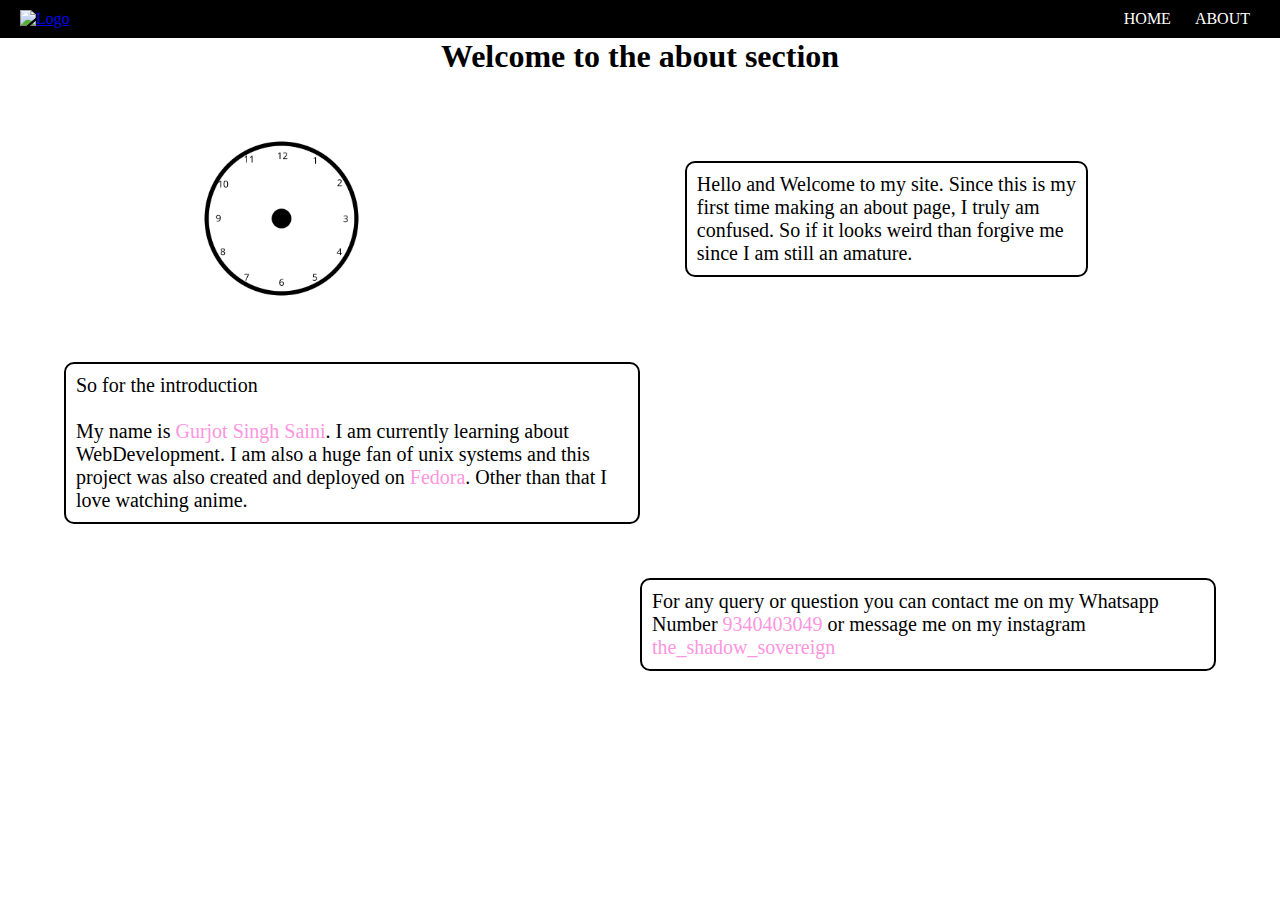
==== about.html @ f788cfe5 "Added about.html pade" ====
<!DOCTYPE html>
<html lang="en">

<head>
    <meta charset="UTF-8">
    <meta http-equiv="X-UA-Compatible" content="IE=edge">
    <meta name="viewport" content="width=device-width, initial-scale=1.0">
    <link rel="stylesheet" href="style.css">
    <title>CombinedTime</title>
</head>

<body>
    <nav>
        <a href="index.html" target="_blank"><img
                src="https://external-content.duckduckgo.com/iu/?u=https%3A%2F%2Fwallpapercave.com%2Fwp%2Fwp2610997.jpg&f=1&nofb=1&ipt=8f69c13049d896f33215d6b00dc3e44f97cc4331d271c94834c9e07cd31260e4&ipo=images"
                alt="Logo" class="logo"></a>

        <ul>
            <li><a href="index.html" target="_blank">HOME</a></li>
            <li><a href="about.html" target="_blank">ABOUT</a></li>
        </ul>
    </nav>

    <h1>Welcome to the about section</h1>

    <br><br><br>

    <main>
        <div class="myInfo1">
            <img src="clock.png" alt="clock">
            <p>Hello and Welcome to my site. Since this is my first time making an about page, I truly am confused. So if it looks weird than forgive me since I am still an amature.</p>
        </div>
        <br><br><br>
        <div class="myInfo2">
            <p>So for the introduction</p>
            <br>
            <p>My name is <span>Gurjot Singh Saini</span>. I am currently learning about WebDevelopment. I am also a huge fan of unix systems and this project was also created and deployed on <span>Fedora</span>. Other than that I love watching anime.</p>
        </div>
        <br><br><br>
        <div class="myInfo3">
            <p>For any query or question you can contact me on my Whatsapp Number <span><a href="tel:9340403049">9340403049</a></span> or message me on my instagram <span><a href="https://www.instagram.com/the_shadow_sovereign/">the_shadow_sovereign</a></span></p>
        </div>
    </main>
</body>

</html>
---- style.css ----
*{
    margin: 0;
    padding:0;
    box-sizing: border-box;
}
nav{
    width: 100%;
    display: flex;
    justify-content: space-between;
    align-items: center;
    background-color: black;
}
nav ul{
    list-style-type: none;
    margin-right: 20px;
}
nav ul li{
    display: inline-block;
    padding: 10px;
}
nav ul li a{
    color: white;
    text-decoration: none;
    transition: all .3s ease-in;
}
nav ul li a:hover{
    color: #fd96de;
    font-size: 20px;
}
.logo{
    width: 10vw;
    margin-left: 20px;
}
h1{
    text-align: center;
}
h2{
    margin: 20px;
}
.clockContainer{
    width: 25vw;
    height: 25vw;
    margin: auto;
    background: url('./clock.png') no-repeat;
    background-size: 100%;
    position: relative;
}
.hour, .min, .sec{
    background-color: black;
    border-radius: 20px;
    transform-origin: bottom;
}
.hour{
    width: 4%;
    height: 30%;
    position: absolute;
    left: 47.85%;
    top: 20%;
}
.min{
    width: 3%;
    height: 35%;
    position: absolute;
    left: 48.35%;
    top: 16%;
}
.sec{
    width: 2%;
    height: 40%;
    position: absolute;
    left: 48.7%;
    top: 10%;
}

/* For Tic Tac Toe game */
.gameInfo{
    text-align: center;
}
#reset{
    width:10%;
    height: 20%;
    background-color: cadetblue;
    color: white;
    padding: 0px;
    transition: all .5s ease-in-out;
    cursor: pointer;
}
#reset:hover{
    padding: 5px;
}
.gameContainer{
    display: grid;
    grid-template-columns: repeat(3, 130px);
    grid-template-rows: repeat(3, 130px);
    justify-content: center;
}
.box{
    display: flex;
    justify-content: center;
    align-items: center;
    border: 2px solid black;
    border-radius: 10px;
    cursor: pointer;
    font-size: 60px;
    transition: all .5s ease-in;
}
.box:hover{
    background-color: #fd96de;
}
.bt{
    border-top: none;
}
.bb{
    border-bottom: none;
}
.bl{
    border-left: none;
}
.br{
    border-right: none;
}
.gameResult{
    text-align: center;
    font-size: 20px;
}
footer{
    display: flex;
    justify-content: center;
    align-items: center;
    width: 100%;
    height: 10vh;
    background-color: black;
    text-align: center;
    color: white;
}
footer a{
    color:#fd96de;
    text-decoration: none;
}
/* This part is for the about page */
.myInfo1{
    display: flex;
    justify-content: space-between;
    align-items: center;
    width: 70%;
    margin: auto;
}
.myInfo1 img{
    width: 20%;
}
.myInfo1 p{
    width: 45%;
    font-size: 20px;
    padding: 10px;
    border: 2px solid black;
    border-radius: 10px;
}
.myInfo2{
    width: 45%;
    font-size: 20px;
    padding: 10px;
    border: 2px solid black;
    border-radius: 10px;
    margin-left: 5%;
}
.myInfo3{
    width: 45%;
    font-size: 20px;
    padding: 10px;
    border: 2px solid black;
    border-radius: 10px;
    margin-left: 50%;
}
span{
    color: #fd96de;
}
span a{
    color: #fd96de;
    text-decoration: none;
}
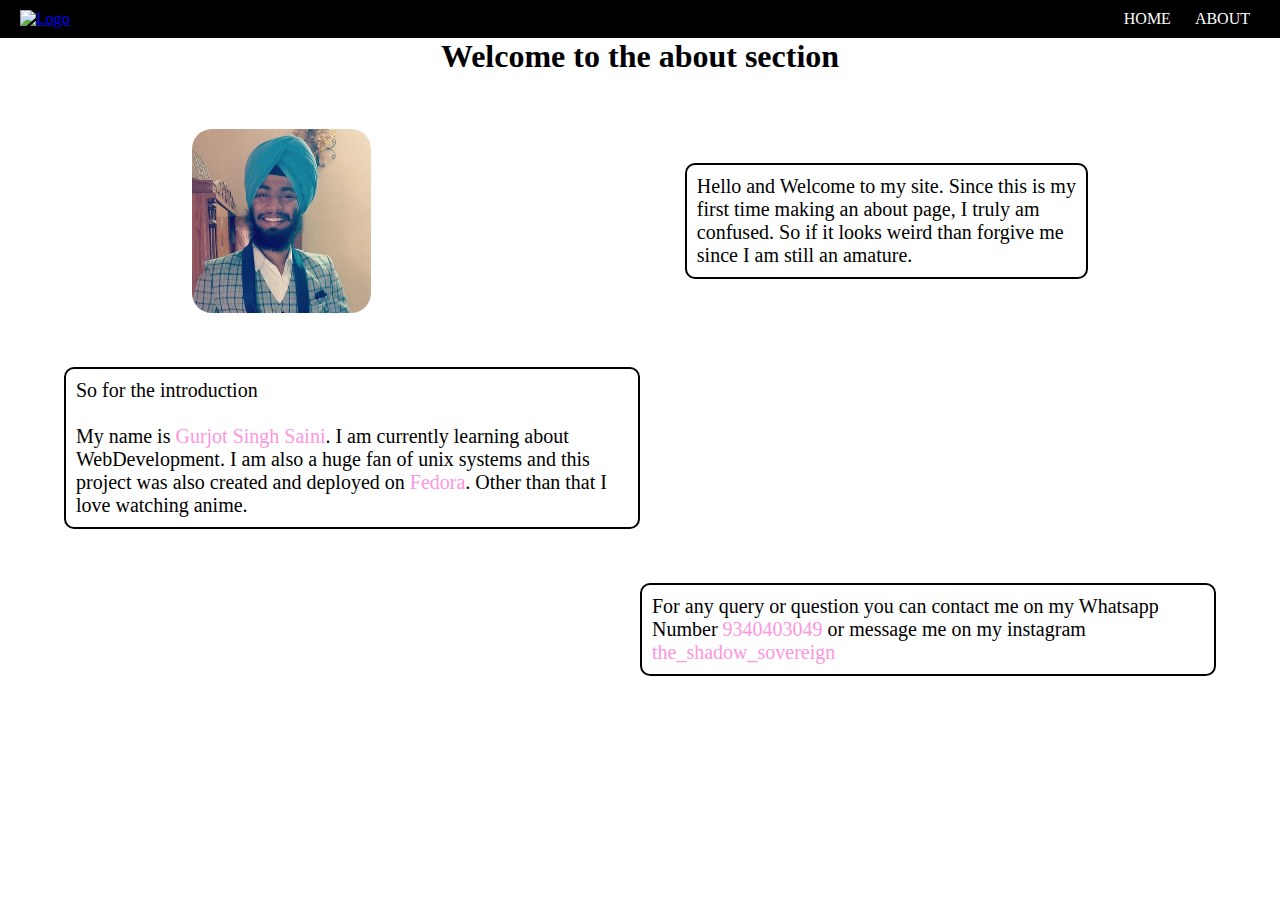
==== commit 8368991f: "Added my true image" ====
--- a/about.html
+++ b/about.html
@@ -27,7 +27,7 @@
 
     <main>
         <div class="myInfo1">
-            <img src="clock.png" alt="clock">
+            <img src="myFace.png" alt="myFace">
             <p>Hello and Welcome to my site. Since this is my first time making an about page, I truly am confused. So if it looks weird than forgive me since I am still an amature.</p>
         </div>
         <br><br><br>
--- a/style.css
+++ b/style.css
@@ -147,6 +147,7 @@
 }
 .myInfo1 img{
     width: 20%;
+    border-radius: 20px;
 }
 .myInfo1 p{
     width: 45%;
@@ -177,4 +178,18 @@
 span a{
     color: #fd96de;
     text-decoration: none;
+}
+@media screen and (max-width: 800px){
+    .myInfo1{
+        width: 90%;
+        overflow: hidden;
+    }
+    .myInfo1 img{
+        width: 30vw;
+    }
+    .myInfo3{
+        width: 50%;
+        margin-right: 20px;
+        overflow: hidden;
+    }
 }